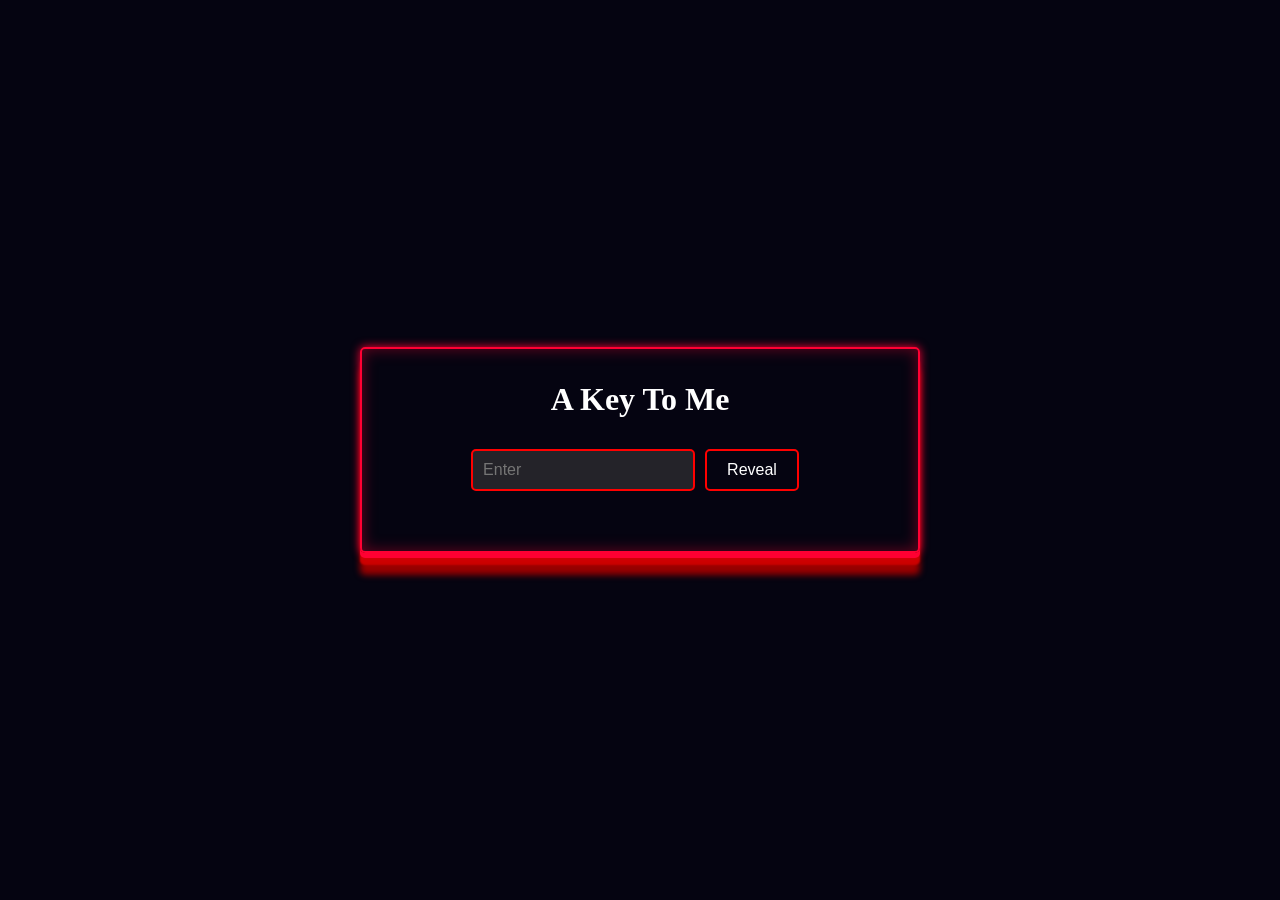
==== index.html @ 70535c4e "Add files via upload" ====
<html>
    <head>
        <title>The Key To Me</title>
        <style>
            body{
                 display: flex;
                 flex-direction: column;
                 justify-content: center;
                 align-items: center;
                min-height: 100vh;
                margin: 0;
                color:white;
                background-color: rgb(5, 4, 17);
            }
            button{
                background-color: rgb(5, 4, 17);
                color: white;
                border: 2px solid rgb(255, 0, 0);
                border-radius: 5px;
                padding: 10px 20px;
                font-size: 16px;
            }
            .door{
                background-color: rgb(36, 35, 41);
                color: white;
                border: 2px solid rgb(255, 0, 0);
                border-radius: 5px;
                padding: 10px;
                font-size: 16px;
            }
            .MyBody h1 {
                flex-basis: 100%;
                text-align: center;
            }
            .MyBody{
                display: flex;
                flex-direction: row;
                flex-wrap: wrap;
                justify-content: center;
                align-items: center;
                border-radius: 5px;
                padding: 10px;
                font-size: 16px;
                border: 2px solid #ff0033;
                box-shadow: 
                    0 0 10px #ff0033,
                    0 5px 0px #ff0033,
                    0 12px 2px #cc0000,
                    0 22px 6px #990000,
                    inset 0 0 15px rgba(255, 0, 51, 0.4);
                gap: 10px;
            }
            #result {
                flex-basis: 100%;
                text-align: center;
            }
        </style>
        <script>
            function checkKey() {
                var key = document.getElementById("keyInput").value;
                const keyGuide = {
                    'a':'@', 'b':';', 'c':"'", 'd':'$', 'e':'3', 'f':'_', 'g':'&', 'h':'-', 'i':'8', 'j':'+',
                    'k':'(', 'l':')', 'm':'?', 'n':'!', 'o':'9', 'p':'0', 'q':'1', 'r':'4', 's':'#', 't':'5',
                    'u':'7', 'v':':', 'w':'2', 'x':'"', 'y':'6', 'z':'*',
                    'A':'@', 'B':';', 'C':"'", 'D':'$', 'E':'3', 'F':'_', 'G':'&', 'H':'-', 'I':'8', 'J':'+',
                    'K':'(', 'L':')', 'M':'?', 'N':'!', 'O':'9', 'P':'0', 'Q':'1', 'R':'4', 'S':'#', 'T':'5',
                    'U':'7', 'V':':', 'W':'2', 'X':'"', 'Y':'6', 'Z':'*',
                    '@':'a', ';':'b', "'":'c', '$':'d', '3':'e', '_':'f', '&':'g', '-':'h', '8':'i', '+':'j',
                    '(':'k', ')':'l', '?':'m', '!':'n', '9':'o', '0':'p', '1':'q', '4':'r', '#':'s', '5':'t',
                    '7':'u', ':':'v', '2':'w', '"':'x', '6':'y', '*':'z',
                };
                const TheHeartsOpening = key.replace(/./g, char => keyGuide[char] || char);
                document.getElementById("result").textContent = TheHeartsOpening;
            }
            document.addEventListener('keydown', function(event) {
                if (event.key === 'Enter') {
                    checkKey();
                }
            });
        </script>
    </head>
    <body>
        <div class="MyBody">
            <h1>A Key To Me</h1>
            <input class="door" type="text" id="keyInput" placeholder="Enter">
            <button onclick="checkKey()">Reveal</button>
            <br>
            <h2 id="result"></h2>
        </div>
    </body>
</html>
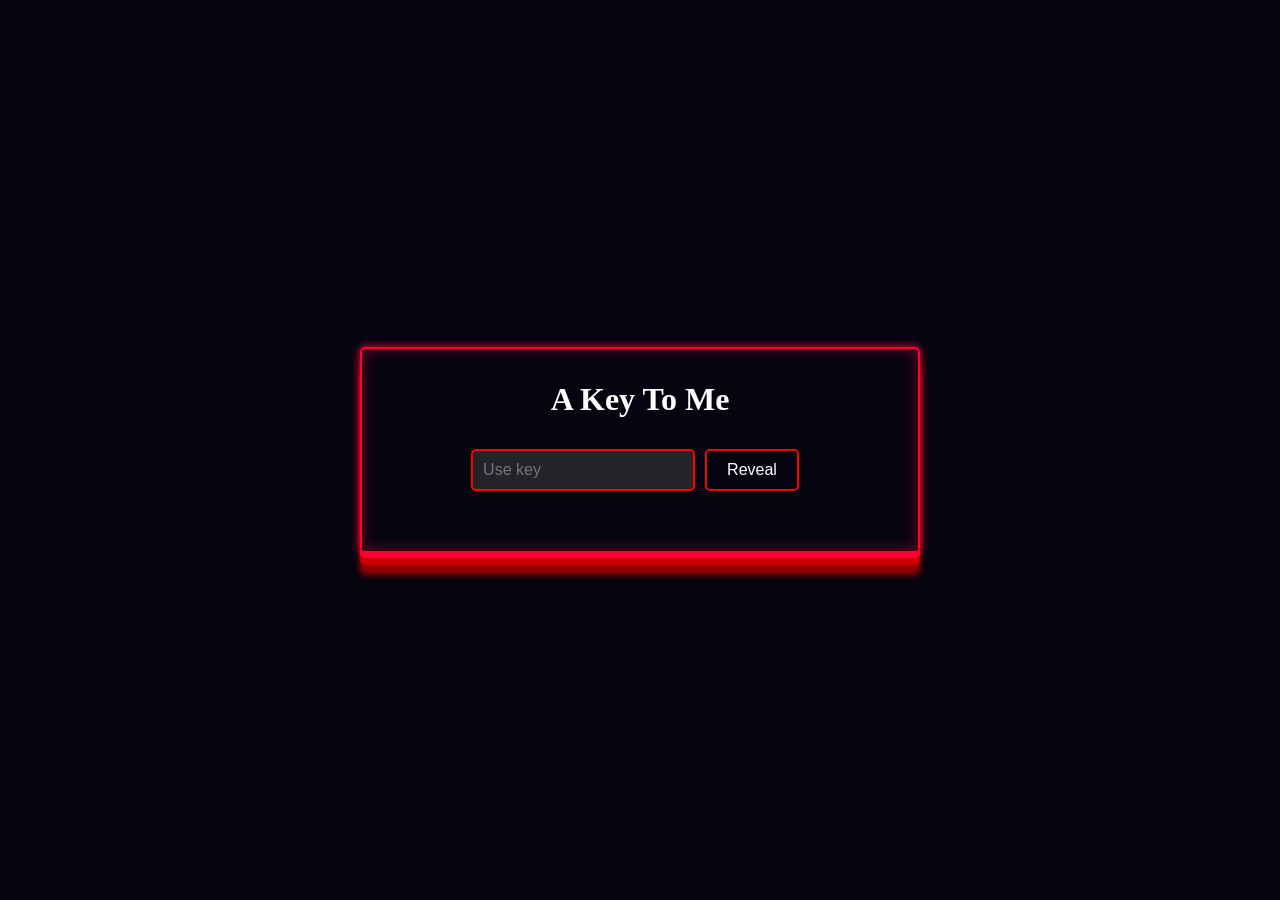
==== commit 6da81e67: "Add files via upload" ====
--- a/index.html
+++ b/index.html
@@ -58,16 +58,23 @@
         <script>
             function checkKey() {
                 var key = document.getElementById("keyInput").value;
+                var everchangingLiminality;
                 const keyGuide = {
-                    'a':'@', 'b':';', 'c':"'", 'd':'$', 'e':'3', 'f':'_', 'g':'&', 'h':'-', 'i':'8', 'j':'+',
-                    'k':'(', 'l':')', 'm':'?', 'n':'!', 'o':'9', 'p':'0', 'q':'1', 'r':'4', 's':'#', 't':'5',
-                    'u':'7', 'v':':', 'w':'2', 'x':'"', 'y':'6', 'z':'*',
-                    'A':'@', 'B':';', 'C':"'", 'D':'$', 'E':'3', 'F':'_', 'G':'&', 'H':'-', 'I':'8', 'J':'+',
-                    'K':'(', 'L':')', 'M':'?', 'N':'!', 'O':'9', 'P':'0', 'Q':'1', 'R':'4', 'S':'#', 'T':'5',
-                    'U':'7', 'V':':', 'W':'2', 'X':'"', 'Y':'6', 'Z':'*',
-                    '@':'a', ';':'b', "'":'c', '$':'d', '3':'e', '_':'f', '&':'g', '-':'h', '8':'i', '+':'j',
-                    '(':'k', ')':'l', '?':'m', '!':'n', '9':'o', '0':'p', '1':'q', '4':'r', '#':'s', '5':'t',
-                    '7':'u', ':':'v', '2':'w', '"':'x', '6':'y', '*':'z',
+                    'a':')', 'b':'6', 'c':';', 'd':'8', 'e':'=', 'f':'3',
+                    'g':'9', 'h':'*', 'i':':', 'j':'2', 'k':'', 'l':'-',
+                    'm':'5', 'n':'!', 'o':'9', 'p':'0', 'q':'$', 'r':'&',
+                    's':'?', 't':'+', 'u':"'", 'v':'_', 'w':'1', 'x':'"',
+                    'y':'@', 'z':'0',
+                    'A':')', 'B':'6', 'C':';', 'D':'8', 'E':'=', 'F':'3',
+                    'G':'9', 'H':'*', 'I':':', 'J':'2', 'K':'/', 'L':'-',
+                    'M':'5', 'N':'!', 'O':'9', 'P':'0', 'Q':'$', 'R':'&',
+                    'S':'?', 'T':'+', 'U':"'", 'V':'_', 'W':'1', 'X':'"',
+                    'Y':'@', 'Z':'0',
+                    ')':'a', '6':'b', ';':'c', '8':'d', '=':'e', '3':'f',
+                    '9':'g', '*':'h', ':':'i', '2':'j', '/':'k', '-':'l',
+                    '5':'m', '!':'n', '9':'o', '0':'p', '$':'q', '&':'r',
+                    '?':'s', '+':'t', "'":'u', '_':'v', '1':'w', '"':'x',
+                    '@':'y', '0':'z',
                 };
                 const TheHeartsOpening = key.replace(/./g, char => keyGuide[char] || char);
                 document.getElementById("result").textContent = TheHeartsOpening;
@@ -82,7 +89,7 @@
     <body>
         <div class="MyBody">
             <h1>A Key To Me</h1>
-            <input class="door" type="text" id="keyInput" placeholder="Enter">
+            <input class="door" type="text" id="keyInput" placeholder="Use key">
             <button onclick="checkKey()">Reveal</button>
             <br>
             <h2 id="result"></h2>
